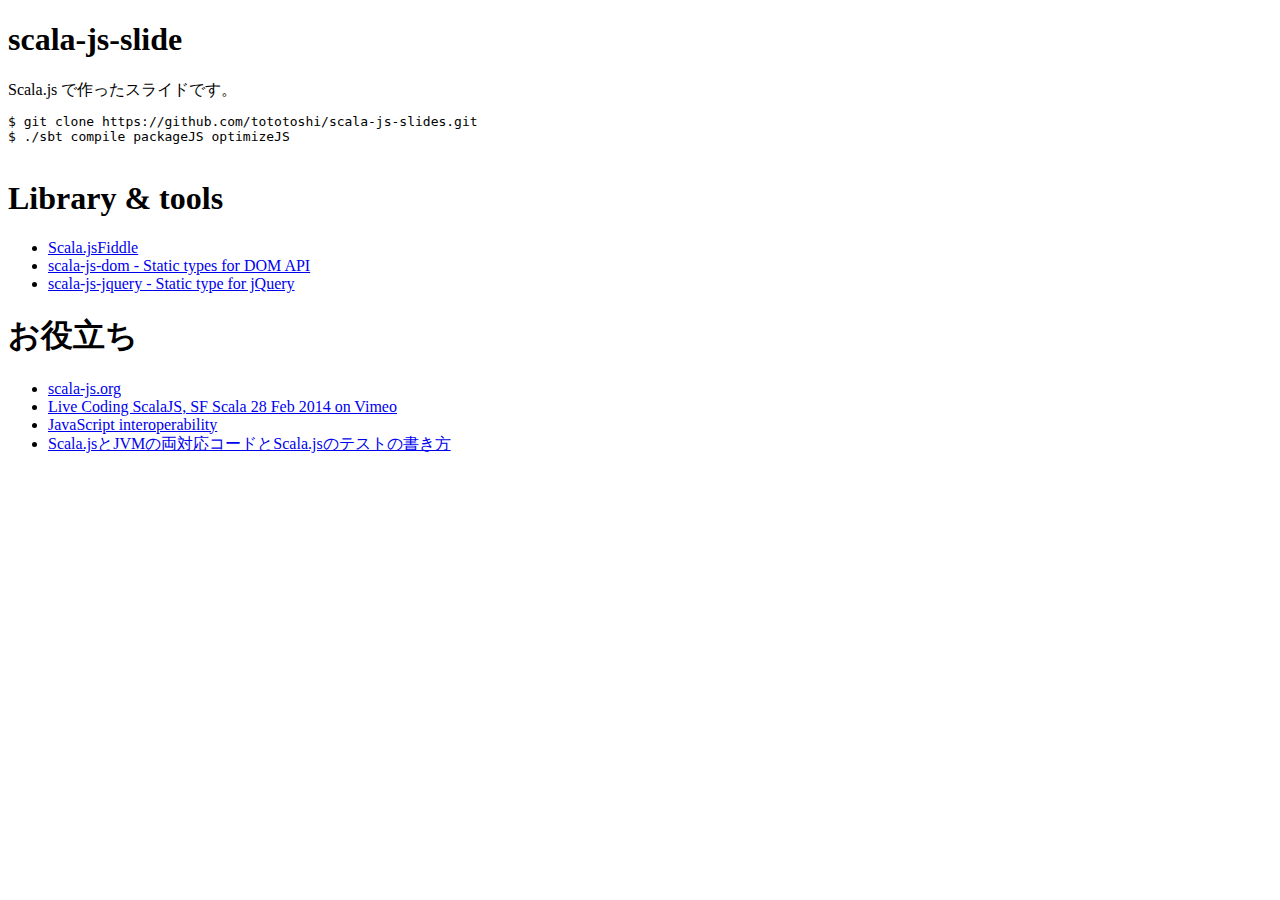
==== index.html @ be078fb3 "Merge pull request #1 from xuwei-k/scalachan" ====
<!DOCTYPE HTML>
<html lang="ja">
<head>
    <meta charset="utf-8"/>
    <title>Scala.js</title>
    <link rel="stylesheet" href="css/style.css"/>
    <link rel="shortcut icon" href="favicon.ico" />
    <!-- customize -->
    <link rel="stylesheet" href="css/custom.css"/>

    <!-- syntax highlighter -->
    <link type="text/css" rel="stylesheet" media="screen,projection" href="shjs-0.6/css/sh_bright.min.css">
    <script type="text/javascript" src="shjs-0.6/sh_main.min.js"></script>
</head>
<body onload="sh_highlightDocument('shjs-0.6/lang/', '.js');">

<div class="section">
    <h1>scala-js-slide</h1>

    Scala.js で作ったスライドです。

    <pre>$ git clone https://github.com/tototoshi/scala-js-slides.git
$ ./sbt compile packageJS optimizeJS
    </pre>

</div>

<div class="section">
    <h1>Library & tools</h1>
    <ul>
        <li><a href="http://www.scala-js-fiddle.com/" target="_blank">Scala.jsFiddle</a></li>
        <li><a href="https://github.com/scala-js/scala-js-dom" target="_blank">scala-js-dom - Static types for DOM API</a></li>
        <li><a href="https://github.com/scala-js/scala-js-jquery" target="_blank">scala-js-jquery - Static type for jQuery</a></li>
    </ul>
</div>

<div class="section">
    <h1>お役立ち</h1>
    <ul>
        <li><a href="http://www.scala-js.org/" target="_blank">scala-js.org</a></li>
        <li><a href="http://vimeo.com/87845442" target="_blank">Live Coding ScalaJS, SF Scala 28 Feb 2014 on Vimeo</a></li>
        <li><a href="http://www.scala-js.org/doc/js-interoperability.html" target="_blank">JavaScript interoperability</a></li>
        <li><a href="http://blog.pab-tech.net/2014/02/26/htmlda-scala-js.html" target="_blank">Scala.jsとJVMの両対応コードとScala.jsのテストの書き方</a></li>

    </ul>
</div>

<script type="text/javascript" src="//cdnjs.cloudflare.com/ajax/libs/jquery/2.1.0/jquery.min.js"></script>
<script type="text/javascript" src="./target/scala-2.10/slide-opt.js"></script>
<script type="text/javascript">
    ScalaJSSlide().main()
</script>
</body>
</html>
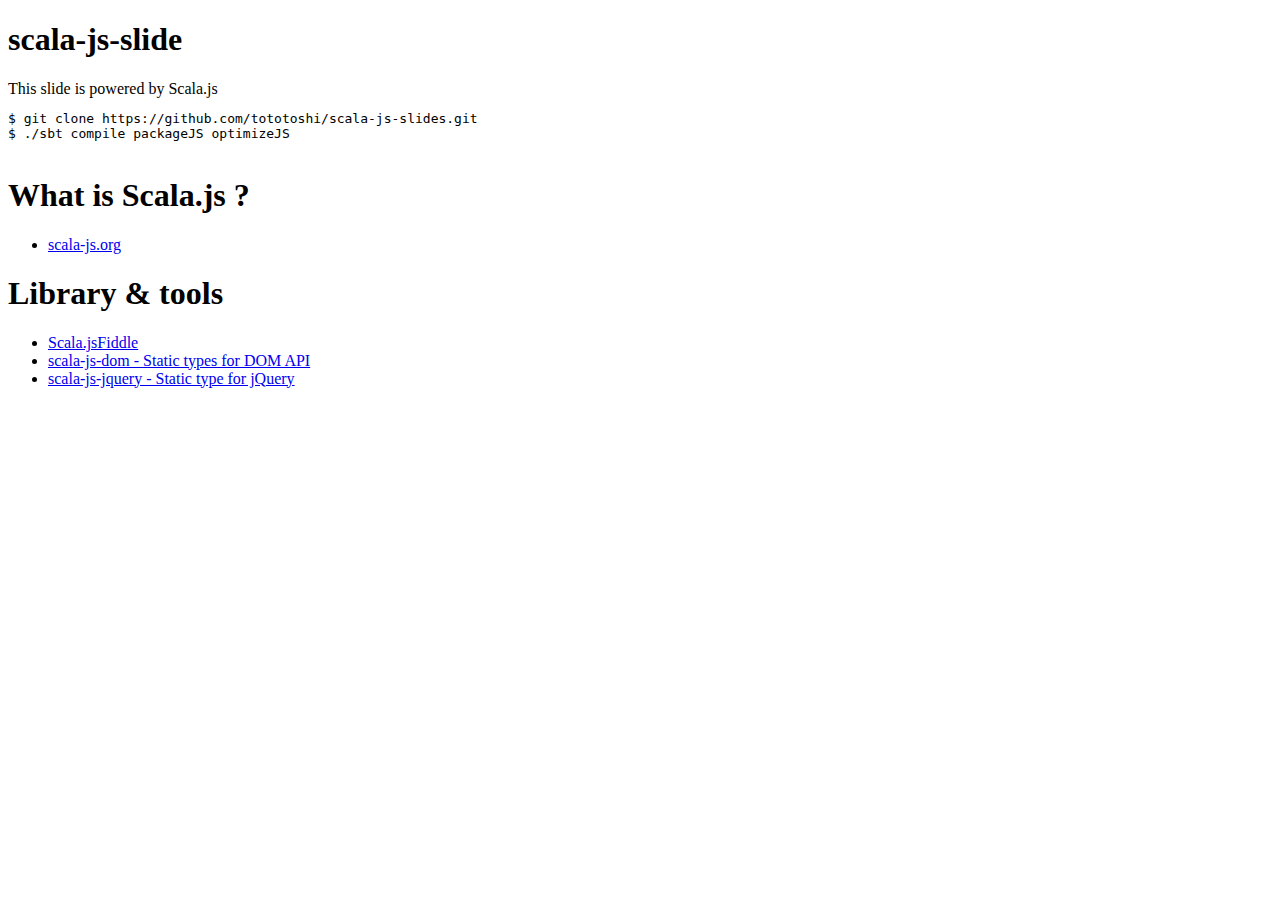
==== commit bca90a6b: "Updated index.html" ====
--- a/index.html
+++ b/index.html
@@ -17,12 +17,18 @@
 <div class="section">
     <h1>scala-js-slide</h1>
 
-    Scala.js で作ったスライドです。
+    This slide is powered by Scala.js
 
     <pre>$ git clone https://github.com/tototoshi/scala-js-slides.git
 $ ./sbt compile packageJS optimizeJS
     </pre>
+</div>
 
+<div class="section">
+    <h1>What is Scala.js ?</h1>
+    <ul>
+        <li><a href="http://www.scala-js.org/" target="_blank">scala-js.org</a></li>
+    </ul>
 </div>
 
 <div class="section">
@@ -34,17 +40,6 @@
     </ul>
 </div>
 
-<div class="section">
-    <h1>お役立ち</h1>
-    <ul>
-        <li><a href="http://www.scala-js.org/" target="_blank">scala-js.org</a></li>
-        <li><a href="http://vimeo.com/87845442" target="_blank">Live Coding ScalaJS, SF Scala 28 Feb 2014 on Vimeo</a></li>
-        <li><a href="http://www.scala-js.org/doc/js-interoperability.html" target="_blank">JavaScript interoperability</a></li>
-        <li><a href="http://blog.pab-tech.net/2014/02/26/htmlda-scala-js.html" target="_blank">Scala.jsとJVMの両対応コードとScala.jsのテストの書き方</a></li>
-
-    </ul>
-</div>
-
 <script type="text/javascript" src="//cdnjs.cloudflare.com/ajax/libs/jquery/2.1.0/jquery.min.js"></script>
 <script type="text/javascript" src="./target/scala-2.10/slide-opt.js"></script>
 <script type="text/javascript">
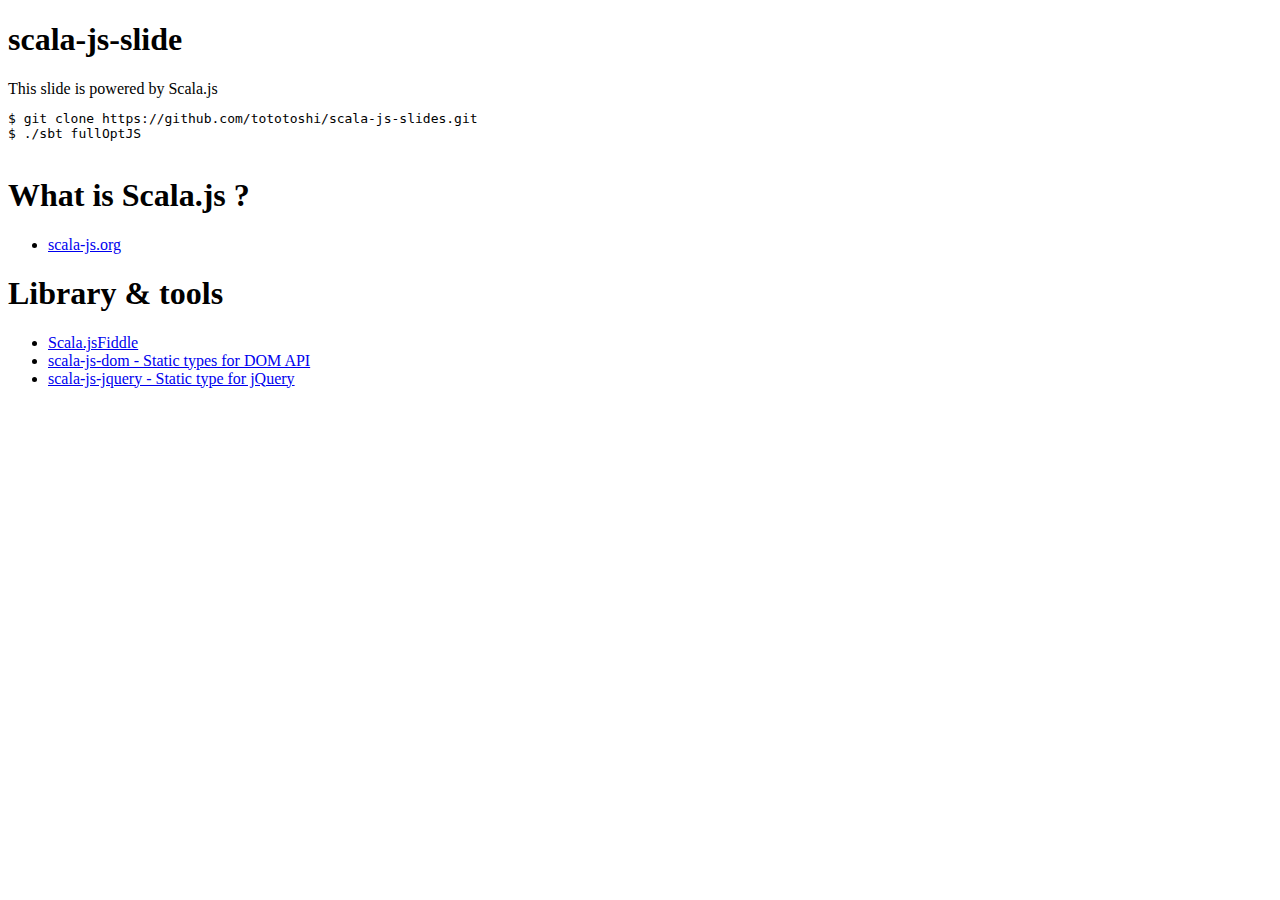
==== commit 41c3660d: "update dependencies" ====
--- a/index.html
+++ b/index.html
@@ -8,11 +8,8 @@
     <!-- customize -->
     <link rel="stylesheet" href="css/custom.css"/>
 
-    <!-- syntax highlighter -->
-    <link type="text/css" rel="stylesheet" media="screen,projection" href="shjs-0.6/css/sh_bright.min.css">
-    <script type="text/javascript" src="shjs-0.6/sh_main.min.js"></script>
 </head>
-<body onload="sh_highlightDocument('shjs-0.6/lang/', '.js');">
+<body>
 
 <div class="section">
     <h1>scala-js-slide</h1>
@@ -20,7 +17,7 @@
     This slide is powered by Scala.js
 
     <pre>$ git clone https://github.com/tototoshi/scala-js-slides.git
-$ ./sbt compile packageJS optimizeJS
+$ ./sbt fullOptJS
     </pre>
 </div>
 
@@ -41,9 +38,9 @@
 </div>
 
 <script type="text/javascript" src="//cdnjs.cloudflare.com/ajax/libs/jquery/2.1.0/jquery.min.js"></script>
-<script type="text/javascript" src="./target/scala-2.10/slide-opt.js"></script>
+<script type="text/javascript" src="./target/scala-2.11/slide-opt.js"></script>
 <script type="text/javascript">
-    ScalaJSSlide().main()
+    slide.ScalaJSSlide().main()
 </script>
 </body>
 </html>
